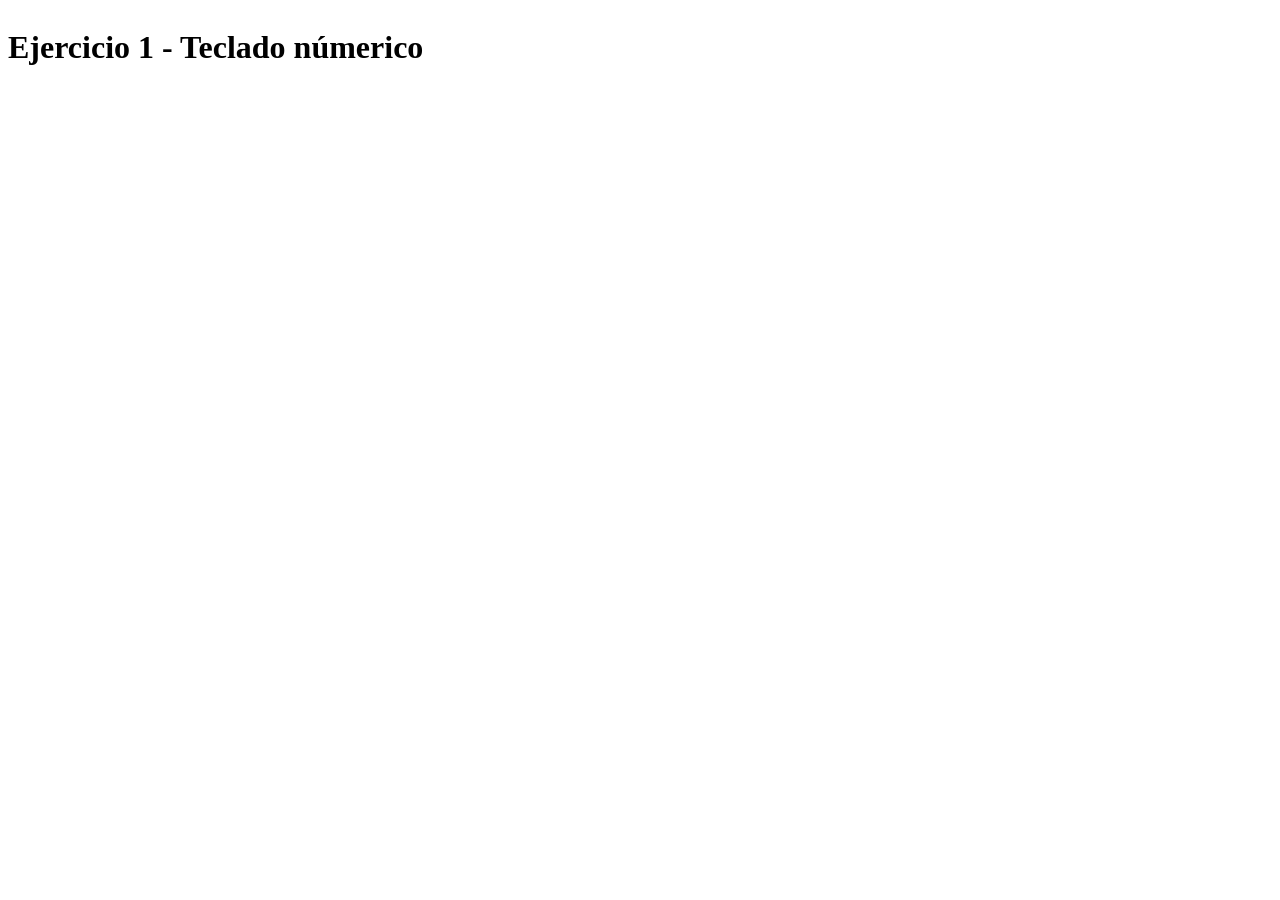
==== index2.html @ dce4bd88 "ajustes" ====
<!DOCTYPE html>
<html>
<head>
    <meta charset="UTF-8">
    <meta name="viewport" content="width=device-width, initial-scale=1.0">
    <style>
        body{
            display: flex;
            flex-direction: column;
            justify-content: center;
            align-content: center;
        }

        #contenedor{
            display: flex;
            justify-content: flex-start;
            align-content: center;
            flex-direction: row;
            gap:20px;
            flex-wrap: wrap;
            width: 400px;
        }

        .tecla{
            width: 100px;
            height: 100px;
            background-color: darkcyan;
            color: white;
            font-size: 5rem;
            text-align: center;
        }

    </style>
    <title>Ejercicio 1 - Teclado númerico</title>
</head>
<body>
    <h1 id="titulo">Ejercicio 1 - Teclado númerico</h1>
        <div id="contenedor"></div>
        <script>
            let columnas = Number(prompt("Ingrese la cantidad de columnas "))
            let numeros = Number(prompt("Ingrese la cantidad maxima de numeros"))

            if(isNaN(columnas) || isNaN(numeros)){
                alert("Los valores indicados no son validos")
            }else{
                /**
                 * calcula el ancho
                */
                const anchoTecla = 120
                let anchoEsperado = anchoTecla*columnas
                anchoEsperado=anchoEsperado+"px"

                let content = document.getElementById("contenedor");
                content.style.width=anchoEsperado
                
                let div = document.createElement("div");
                /*Agrego los numeros del 1 al 9*/
                for (let i = 1; i <= numeros; i++) {
                    div = document.createElement("div");
                    div.classList.add("tecla")
                    div.textContent=i;
                    content.appendChild(div);
                }
            }

        </script>
    </body>
</html>
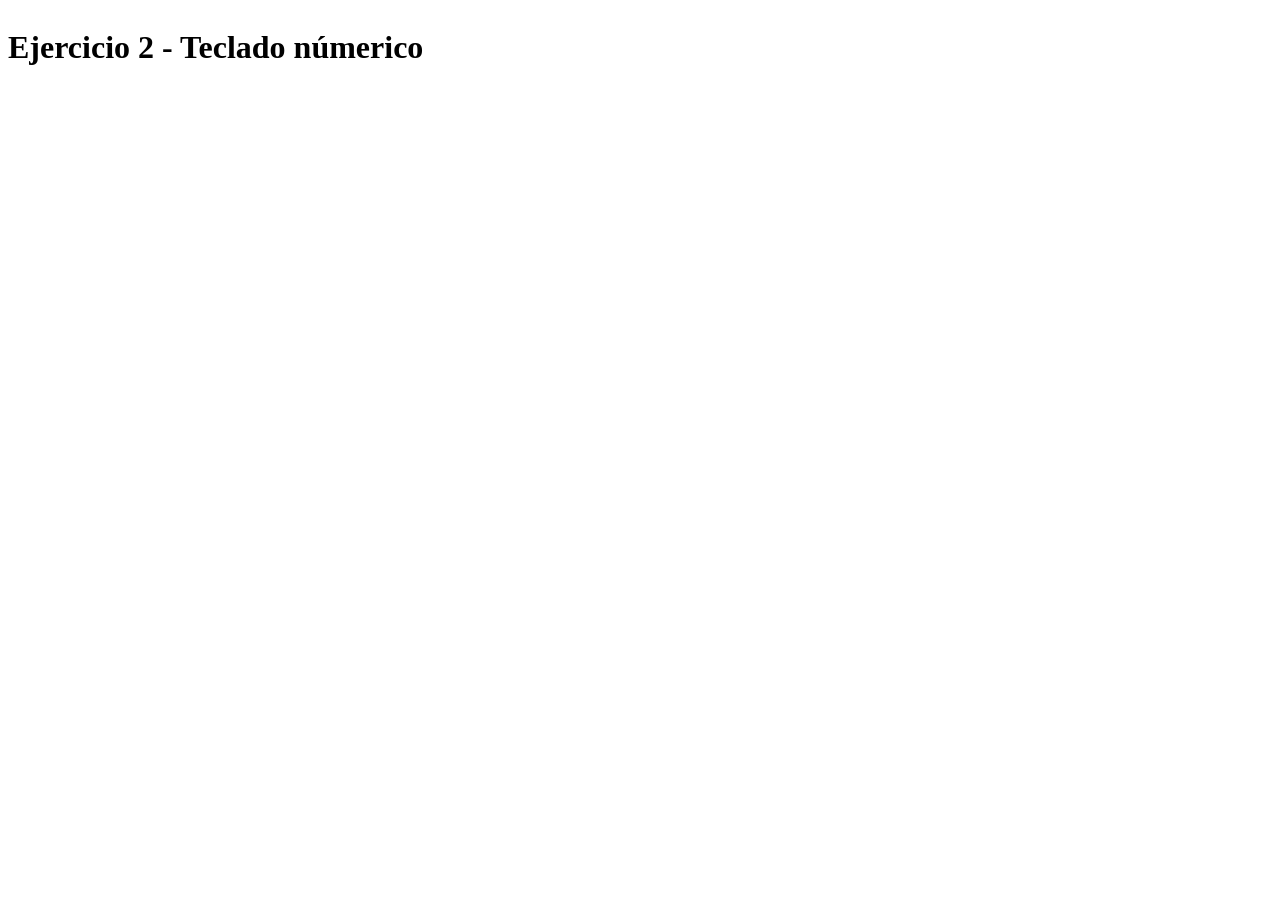
==== commit cb4a8ac3: "eliminar archivo de bloqueo y ajustar título en index2.html" ====
--- a/index2.html
+++ b/index2.html
@@ -34,7 +34,7 @@
     <title>Ejercicio 1 - Teclado númerico</title>
 </head>
 <body>
-    <h1 id="titulo">Ejercicio 1 - Teclado númerico</h1>
+    <h1 id="titulo">Ejercicio 2 - Teclado númerico</h1>
         <div id="contenedor"></div>
         <script>
             let columnas = Number(prompt("Ingrese la cantidad de columnas "))
@@ -44,8 +44,8 @@
                 alert("Los valores indicados no son validos")
             }else{
                 /**
-                 * calcula el ancho
-                */
+                -*- Calcula el Ancho
+                **/
                 const anchoTecla = 120
                 let anchoEsperado = anchoTecla*columnas
                 anchoEsperado=anchoEsperado+"px"
@@ -62,7 +62,6 @@
                     content.appendChild(div);
                 }
             }
-
         </script>
     </body>
 </html>
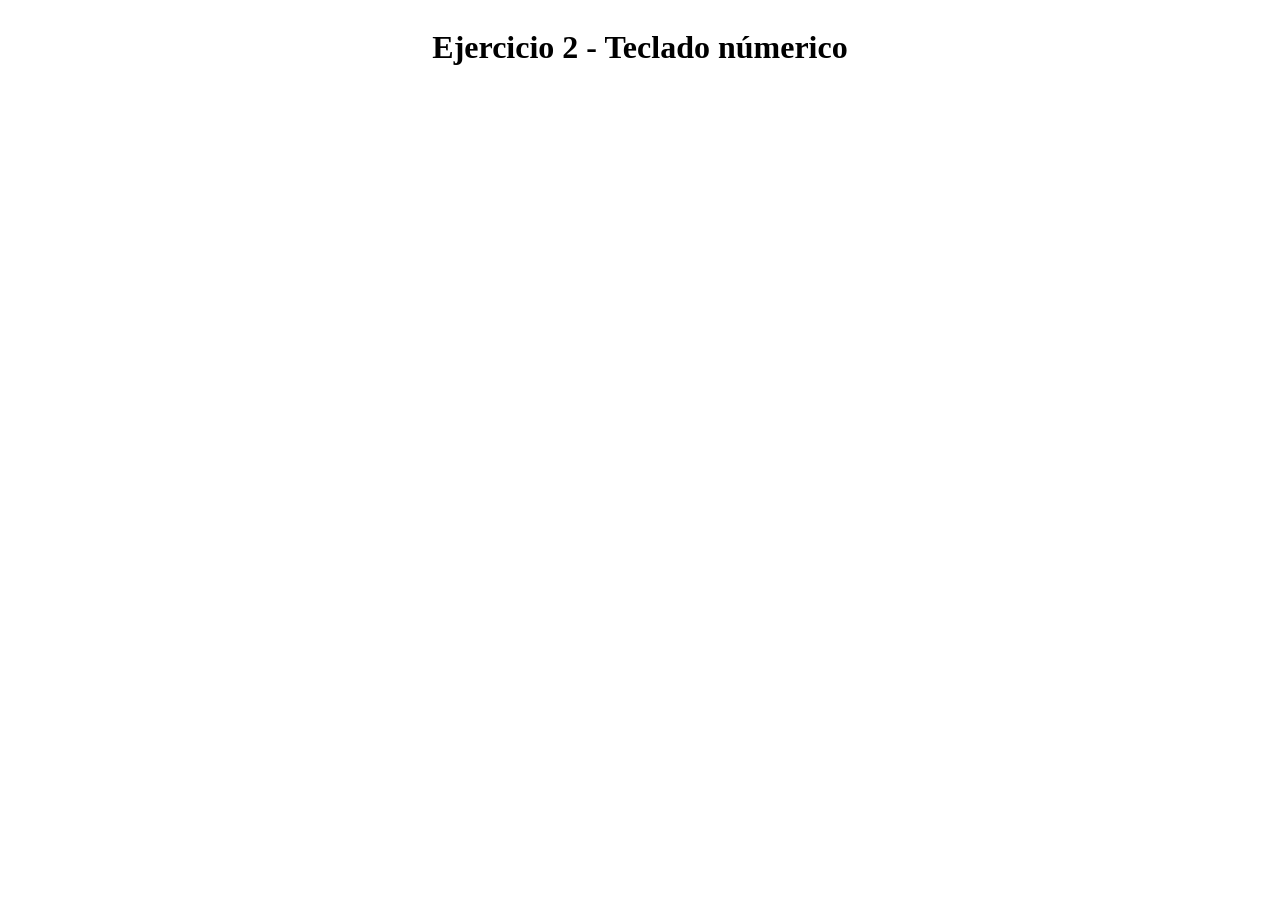
==== commit 4642faef: "add CSS and JavaScript files for numeric keyboard functionality" ====
--- a/index2.html
+++ b/index2.html
@@ -3,65 +3,12 @@
 <head>
     <meta charset="UTF-8">
     <meta name="viewport" content="width=device-width, initial-scale=1.0">
-    <style>
-        body{
-            display: flex;
-            flex-direction: column;
-            justify-content: center;
-            align-content: center;
-        }
-
-        #contenedor{
-            display: flex;
-            justify-content: flex-start;
-            align-content: center;
-            flex-direction: row;
-            gap:20px;
-            flex-wrap: wrap;
-            width: 400px;
-        }
-
-        .tecla{
-            width: 100px;
-            height: 100px;
-            background-color: darkcyan;
-            color: white;
-            font-size: 5rem;
-            text-align: center;
-        }
-
-    </style>
-    <title>Ejercicio 1 - Teclado númerico</title>
+    <link rel="stylesheet" href="/assets/css/style.css">
+    <title>Ejercicio 2 - Teclado númerico</title>
 </head>
 <body>
     <h1 id="titulo">Ejercicio 2 - Teclado númerico</h1>
         <div id="contenedor"></div>
-        <script>
-            let columnas = Number(prompt("Ingrese la cantidad de columnas "))
-            let numeros = Number(prompt("Ingrese la cantidad maxima de numeros"))
-
-            if(isNaN(columnas) || isNaN(numeros)){
-                alert("Los valores indicados no son validos")
-            }else{
-                /**
-                -*- Calcula el Ancho
-                **/
-                const anchoTecla = 120
-                let anchoEsperado = anchoTecla*columnas
-                anchoEsperado=anchoEsperado+"px"
-
-                let content = document.getElementById("contenedor");
-                content.style.width=anchoEsperado
-                
-                let div = document.createElement("div");
-                /*Agrego los numeros del 1 al 9*/
-                for (let i = 1; i <= numeros; i++) {
-                    div = document.createElement("div");
-                    div.classList.add("tecla")
-                    div.textContent=i;
-                    content.appendChild(div);
-                }
-            }
-        </script>
+        <script src="/assets/js/actividad_2.js"></script>
     </body>
 </html>
--- a/assets/css/style.css
+++ b/assets/css/style.css
@@ -0,0 +1,27 @@
+body{
+    display: flex;
+    flex-direction: column;
+    justify-content: center;
+    align-content: center;
+    align-items: center;
+}
+
+#contenedor{
+    display: flex;
+    justify-content: center;
+    align-content: center;
+    flex-direction: row;
+    gap:20px;
+    flex-wrap: wrap;
+    width: 400px;
+}
+
+.tecla{
+    width: 100px;
+    height: 100px;
+    background-color: darkcyan;
+    color: white;
+    font-size: 5rem;
+    text-align: center;
+    align-items: center;
+}
